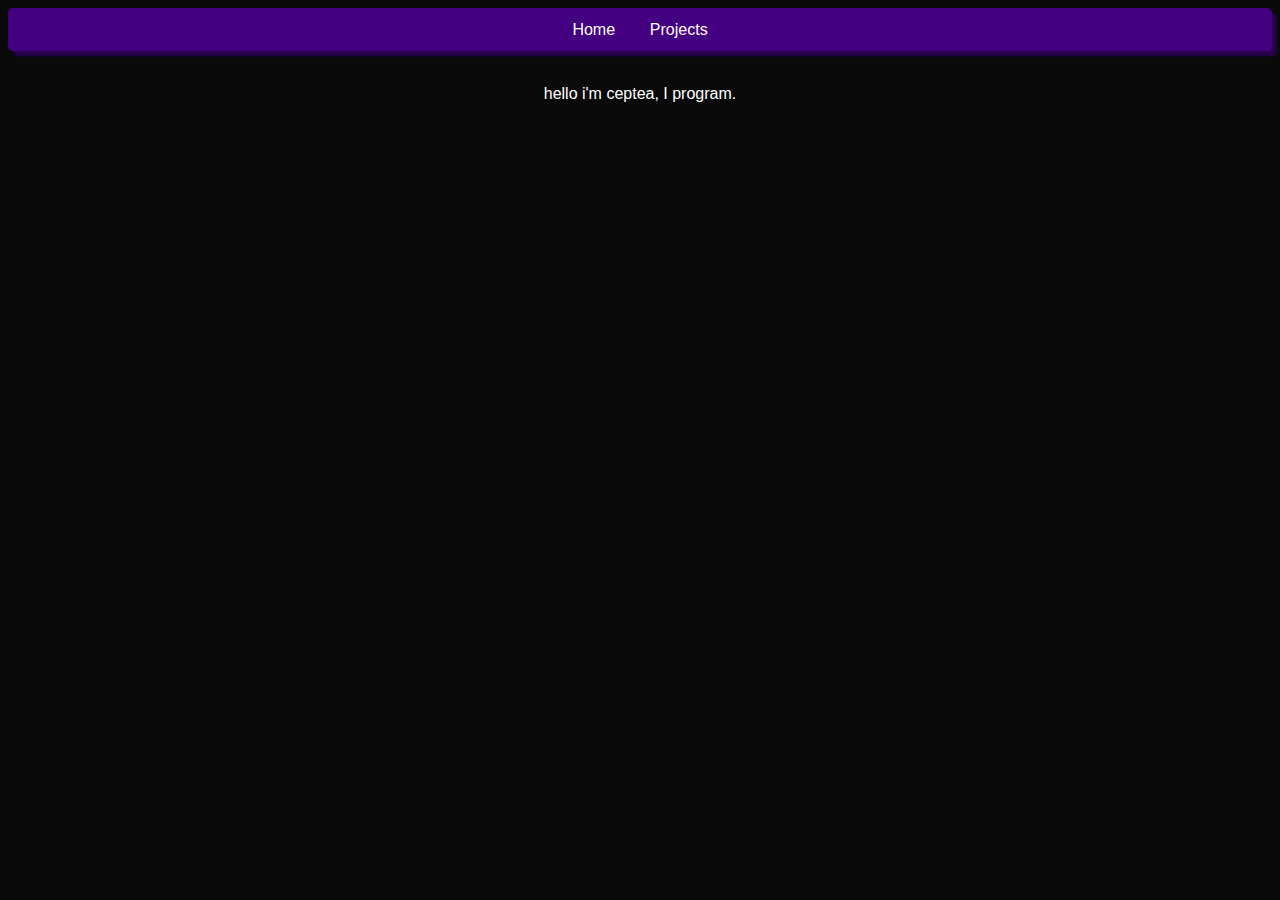
==== index.html @ 27643475 "FIX" ====
<!DOCTYPE html>
<html>
    <head>
        <link rel="stylesheet" href="style.css">
        <title>/home</title>

        <body>
            <div class="bar">
                <center>
                    <a href="index.html"class="button">Home</a>
                    <a href="projects.html"class="button">Projects</a>
                </center>

            </div>

            <br>

            <center>
                <p>
                    hello i'm ceptea, I program.
                </p>
                    
                    
            </center>
            
        </body>
        <script src="script.js"></script>
    </head>
</html>
---- style.css ----
body {
    background-color: rgb(10, 10, 10);
    color: white;
    font-family: Verdana, Geneva, Tahoma, sans-serif;
}

.button {
    transition: all 150ms;
    padding: 1% 1.5%;
    border-radius: 5px;
    color: white;
    text-decoration: none;
    background-color: rgb(67, 0, 129);
    
}

.button:hover {

    background-color: rgb(84, 1, 161);
}


.button:active {

    background-color: rgb(85, 3, 161);
}
.buttonbig {
    transition: all 150ms;
    padding: 5% 10%;
    border-radius: 5px;
    color: white;
    text-decoration: none;
    background-color: rgb(67, 0, 129);
}

.buttonbig:hover {

    background-color: rgb(84, 1, 161);
}
.bar {

    background-color: rgb(67, 0, 129);
    padding: 1% 10%;
    border-radius: 5px;
    box-shadow: 5px 5px 2px rgb(41, 0, 78)

}

.content {

    background-color: rgb(5, 5, 5);
    border-radius: 5px;
    padding: 15%;
    margin: 5% 5%;
    
}

.project {
    transition: all 150ms;
    display: inline-block;

    border-radius: 25px;
    background-color: rgb(8, 8, 8);
    box-shadow: 5px 5px 5px rgb(7, 7, 7);
    padding: 2% 2%;

    

}
.project:hover {

}

img {
    border-radius: 15px;
    
}
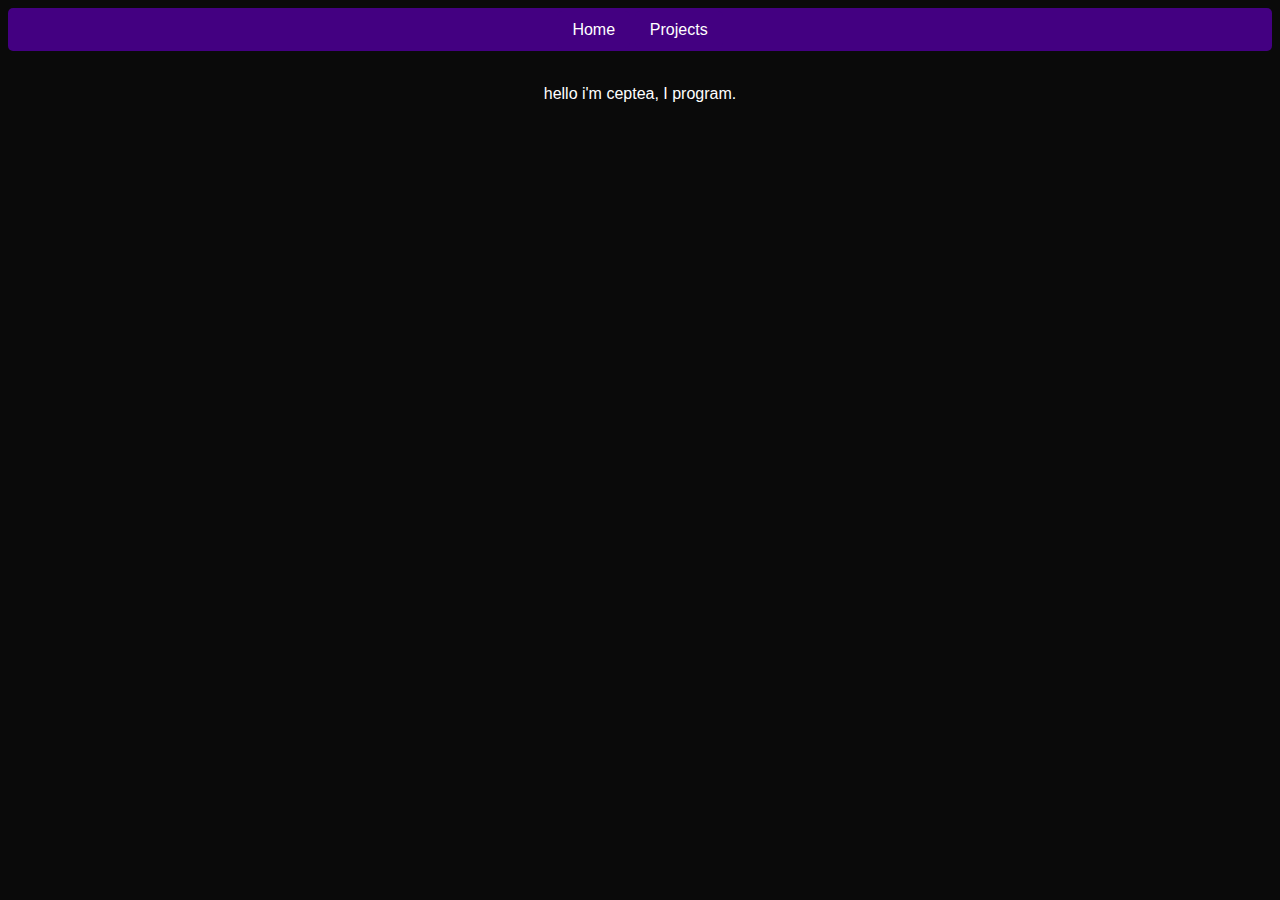
==== commit 65b2f6fb: "Me tweaking stuff cause i think it looked cool!" ====
--- a/index.html
+++ b/index.html
@@ -5,10 +5,12 @@
         <title>/home</title>
 
         <body>
+            
             <div class="bar">
                 <center>
                     <a href="index.html"class="button">Home</a>
                     <a href="projects.html"class="button">Projects</a>
+
                 </center>
 
             </div>
--- a/style.css
+++ b/style.css
@@ -1,29 +1,51 @@
+
+@keyframes hehe {
+	0% {
+		transform: scale(0.5);
+	}
+
+	100% {
+		transform: scale(1);
+	}
+}
 body {
     background-color: rgb(10, 10, 10);
     color: white;
     font-family: Verdana, Geneva, Tahoma, sans-serif;
 }
 
-.button {
+.button{
     transition: all 150ms;
     padding: 1% 1.5%;
     border-radius: 5px;
     color: white;
     text-decoration: none;
     background-color: rgb(67, 0, 129);
-    
+
+}
+
+.nicebutton{
+    transition: all 150ms;
+    padding: 0.5% 0.5%;
+    border-radius: 5px;
+    color: white;
+    text-decoration: none;
+    background-color: rgb(67, 0, 129);
+    display: inline-block;
 }
 
 .button:hover {
 
     background-color: rgb(84, 1, 161);
+    
 }
 
 
-.button:active {
+.button:active, .buttonbig:active, .nicebutton:active {
 
-    background-color: rgb(85, 3, 161);
+    background-color: rgb(102, 0, 192);
 }
+
 .buttonbig {
     transition: all 150ms;
     padding: 5% 10%;
@@ -33,16 +55,17 @@
     background-color: rgb(67, 0, 129);
 }
 
-.buttonbig:hover {
+.buttonbig:hover, .nicebutton:hover {
 
     background-color: rgb(84, 1, 161);
+    box-shadow: 5px 5px 15px rgb(41, 0, 78)
 }
+
 .bar {
 
     background-color: rgb(67, 0, 129);
     padding: 1% 10%;
     border-radius: 5px;
-    box-shadow: 5px 5px 2px rgb(41, 0, 78)
 
 }
 
@@ -52,7 +75,7 @@
     border-radius: 5px;
     padding: 15%;
     margin: 5% 5%;
-    
+
 }
 
 .project {
@@ -64,14 +87,28 @@
     box-shadow: 5px 5px 5px rgb(7, 7, 7);
     padding: 2% 2%;
 
-    
+    margin: 5px;
+
+    animation: hehe 0.7s cubic-bezier(0.1, 0, 0, 1) 0s 1 normal forwards;
+
 
 }
+* {
+
+}
+
 .project:hover {
 
 }
 
 img {
     border-radius: 15px;
-    
-}+
+}
+
+#crash-log,
+#log {
+    text-shadow: 0px 0px 32px rgb(174, 0, 255);
+    font-size: 35px;
+}
+
